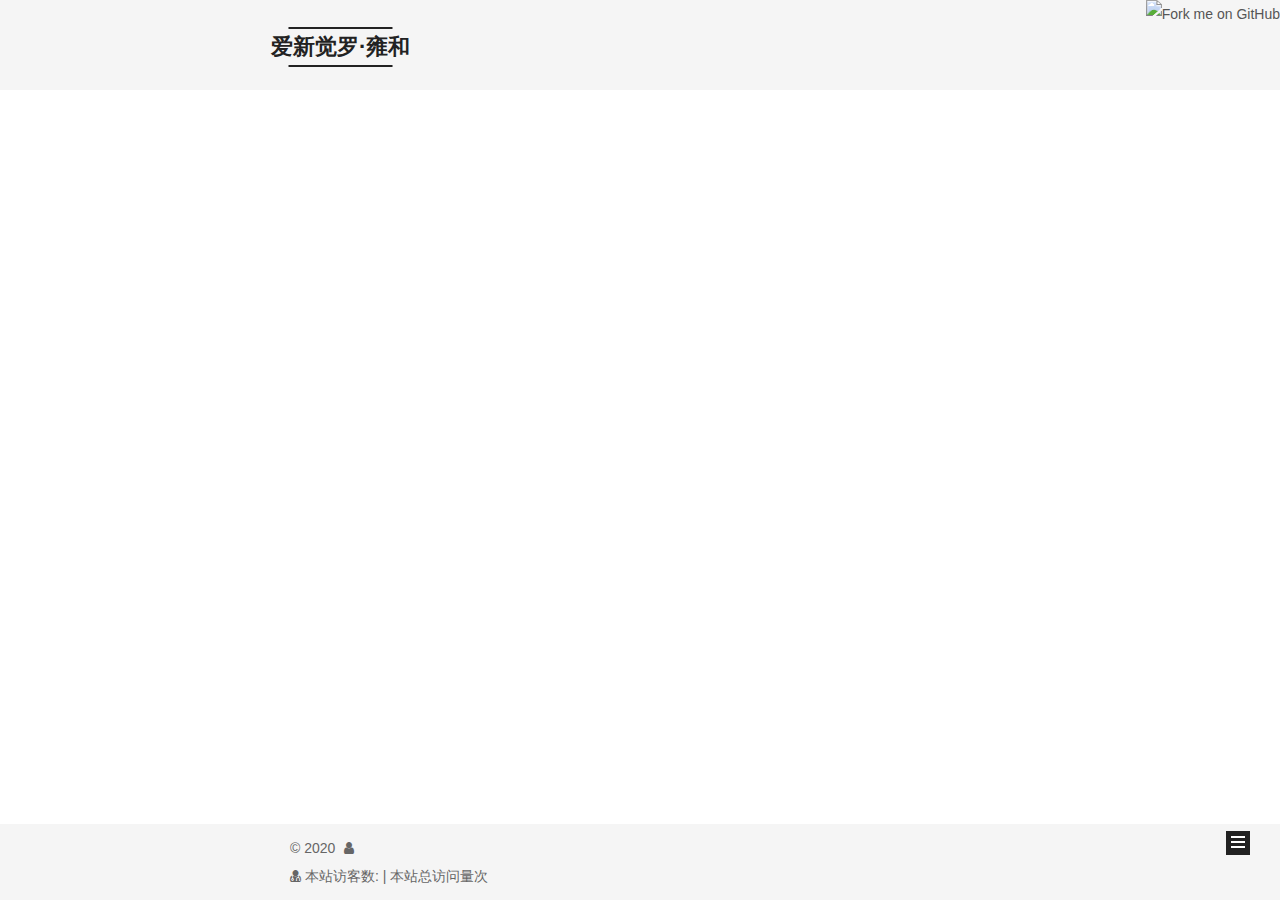
==== archives/index.html @ 2c48d289 "Site updated: 2020-09-15 01:09:31" ====
<!DOCTYPE html>



  


<html class="theme-next mist use-motion" lang="zh-Hans">
<head>
  <meta charset="UTF-8"/>
<meta http-equiv="X-UA-Compatible" content="IE=edge" />
<meta name="viewport" content="width=device-width, initial-scale=1, maximum-scale=1"/>
<meta name="theme-color" content="#222">

<script src="//cdn.bootcss.com/pace/1.0.2/pace.min.js"></script>
<link href="//cdn.bootcss.com/pace/1.0.2/themes/pink/pace-theme-flash.css" rel="stylesheet">
<style>
    .pace .pace-progress {
        background: #1E92FB; /*进度条颜色*/
        height: 3px;
    }
    .pace .pace-progress-inner {
         box-shadow: 0 0 10px #1E92FB, 0 0 5px     #1E92FB; /*阴影颜色*/
    }
    .pace .pace-activity {
        border-top-color: #1E92FB;    /*上边框颜色*/
        border-left-color: #1E92FB;    /*左边框颜色*/
    }
</style>
<script>
    (function(){
        if(''){
            if (prompt('请输入文章密码') !== ''){
                alert('密码错误！');
                history.back();
            }
        }
    })();
</script>


  
  
    
    
  <script src="/lib/pace/pace.min.js?v=1.0.2"></script>
  <link href="/lib/pace/pace-theme-minimal.min.css?v=1.0.2" rel="stylesheet">







<meta http-equiv="Cache-Control" content="no-transform" />
<meta http-equiv="Cache-Control" content="no-siteapp" />















  <script>
  (function(i,s,o,g,r,a,m){i["DaoVoiceObject"]=r;i[r]=i[r]||function(){(i[r].q=i[r].q||[]).push(arguments)},i[r].l=1*new Date();a=s.createElement(o),m=s.getElementsByTagName(o)[0];a.async=1;a.src=g;a.charset="utf-8";m.parentNode.insertBefore(a,m)})(window,document,"script",('https:' == document.location.protocol ? 'https:' : 'http:') + "//widget.daovoice.io/widget/0f81ff2f.js","daovoice")
  daovoice('init', {
      app_id: ""
    });
  daovoice('update');
  </script>



  
  
  <link href="/lib/fancybox/source/jquery.fancybox.css?v=2.1.5" rel="stylesheet" type="text/css" />







<link href="/lib/font-awesome/css/font-awesome.min.css?v=4.6.2" rel="stylesheet" type="text/css" />

<link href="/css/main.css?v=5.1.4" rel="stylesheet" type="text/css" />


  <link rel="apple-touch-icon" sizes="180x180" href="/images/apple-touch-icon-next.png?v=5.1.4">


  <link rel="icon" type="image/png" sizes="32x32" href="/images/favicon-32x32-next.png?v=5.1.4">


  <link rel="icon" type="image/png" sizes="16x16" href="/images/favicon-16x16-next.png?v=5.1.4">


  <link rel="mask-icon" href="/images/logo.svg?v=5.1.4" color="#222">





  <meta name="keywords" content="Hexo, NexT" />





  <link rel="alternate" href="/atom.xml" title="爱新觉罗·雍和" type="application/atom+xml" />






<meta name="description" content="I can be scared, but I cannot be scared off.">
<meta property="og:type" content="website">
<meta property="og:title" content="爱新觉罗·雍和">
<meta property="og:url" content="https://yhpanic.github.io/archives/index.html">
<meta property="og:site_name" content="爱新觉罗·雍和">
<meta property="og:description" content="I can be scared, but I cannot be scared off.">
<meta property="og:locale" content="zh-Hans">
<meta name="twitter:card" content="summary">
<meta name="twitter:title" content="爱新觉罗·雍和">
<meta name="twitter:description" content="I can be scared, but I cannot be scared off.">



<script type="text/javascript" id="hexo.configurations">
  var NexT = window.NexT || {};
  var CONFIG = {
    root: '/',
    scheme: 'Mist',
    version: '5.1.4',
    sidebar: {"position":"left","display":"post","offset":12,"b2t":false,"scrollpercent":false,"onmobile":false},
    fancybox: true,
    tabs: true,
    motion: {"enable":true,"async":false,"transition":{"post_block":"fadeIn","post_header":"slideDownIn","post_body":"slideDownIn","coll_header":"slideLeftIn","sidebar":"slideUpIn"}},
    duoshuo: {
      userId: '0',
      author: '博主'
    },
    algolia: {
      applicationID: '',
      apiKey: '',
      indexName: '',
      hits: {"per_page":10},
      labels: {"input_placeholder":"Search for Posts","hits_empty":"We didn't find any results for the search: ${query}","hits_stats":"${hits} results found in ${time} ms"}
    }
  };
</script>



  <link rel="canonical" href="https://yhpanic.github.io/archives/"/>





  <title>归档 | 爱新觉罗·雍和</title>
  








</head>

<body itemscope itemtype="http://schema.org/WebPage" lang="zh-Hans">

  
  
    
  

  <div class="container sidebar-position-left page-archive">
    <div class="headband"></div>

	<a href="https://github.com/jamesunvin"><img style="position: absolute; top: 0; right: 0; border: 0;" src="https://s3.amazonaws.com/github/ribbons/forkme_right_darkblue_121621.png" alt="Fork me on GitHub"></a>

    <header id="header" class="header" itemscope itemtype="http://schema.org/WPHeader">
      <div class="header-inner"><div class="site-brand-wrapper">
  <div class="site-meta ">
    

    <div class="custom-logo-site-title">
      <a href="/"  class="brand" rel="start">
        <span class="logo-line-before"><i></i></span>
        <span class="site-title">爱新觉罗·雍和</span>
        <span class="logo-line-after"><i></i></span>
      </a>
    </div>
      
        <p class="site-subtitle"></p>
      
  </div>

  <div class="site-nav-toggle">
    <button>
      <span class="btn-bar"></span>
      <span class="btn-bar"></span>
      <span class="btn-bar"></span>
    </button>
  </div>
</div>

<nav class="site-nav">
  

  
    <ul id="menu" class="menu">
      
        
        <li class="menu-item menu-item-home">
          <a href="/" rel="section">
            
              <i class="menu-item-icon fa fa-fw fa-home"></i> <br />
            
            首页
          </a>
        </li>
      
        
        <li class="menu-item menu-item-about">
          <a href="/about-me" rel="section">
            
              <i class="menu-item-icon fa fa-fw fa-user"></i> <br />
            
            关于
          </a>
        </li>
      
        
        <li class="menu-item menu-item-archives">
          <a href="/archives/" rel="section">
            
              <i class="menu-item-icon fa fa-fw fa-archive"></i> <br />
            
            归档
          </a>
        </li>
      

      
    </ul>
  

  
</nav>



 </div>
    </header>

    <main id="main" class="main">
      <div class="main-inner">
        <div class="content-wrap">
          <div id="content" class="content">
            

  
  
  
  <div class="post-block archive">
    <div id="posts" class="posts-collapse">
      <span class="archive-move-on"></span>

      <span class="archive-page-counter">
        
        
        
          
        
        嗯..! 目前共计 2 篇日志。 继续努力。
      </span>

      

        
        
        

        
          
          <div class="collection-title">
            <h1 class="archive-year" id="archive-year-2018">2018</h1>
          </div>
        
        

        

  <article class="post post-type-normal" itemscope itemtype="http://schema.org/Article">
    <header class="post-header">

      <h2 class="post-title">
        
            <a class="post-title-link" href="/2018/12/14/golang中下划线的意义/" itemprop="url">
              
                <span itemprop="name">golang中下划线的意义</span>
              
            </a>
        
      </h2>

      <div class="post-meta">
        <time class="post-time" itemprop="dateCreated"
              datetime="2018-12-14T15:37:31+08:00"
              content="2018-12-14" >
          12-14
        </time>
      </div>

    </header>
  </article>



      

        
        
        

        
        

        

  <article class="post post-type-normal" itemscope itemtype="http://schema.org/Article">
    <header class="post-header">

      <h2 class="post-title">
        
            <a class="post-title-link" href="/2018/09/01/MicroService-1/" itemprop="url">
              
                <span itemprop="name">微服务简单实现</span>
              
            </a>
        
      </h2>

      <div class="post-meta">
        <time class="post-time" itemprop="dateCreated"
              datetime="2018-09-01T18:30:18+08:00"
              content="2018-09-01" >
          09-01
        </time>
      </div>

    </header>
  </article>



      

    </div>
  </div>
  
  
  

  



          </div>
          


          

        </div>
        
          
  
  <div class="sidebar-toggle">
    <div class="sidebar-toggle-line-wrap">
      <span class="sidebar-toggle-line sidebar-toggle-line-first"></span>
      <span class="sidebar-toggle-line sidebar-toggle-line-middle"></span>
      <span class="sidebar-toggle-line sidebar-toggle-line-last"></span>
    </div>
  </div>

  <aside id="sidebar" class="sidebar">
    
    <div class="sidebar-inner">

      
      <!-- Insert clustrmaps.com start -->
      <a href="https://clustrmaps.com/site/1bd3h"  title="Visit tracker"><img src="//www.clustrmaps.com/map_v2.png?d=PiFK_wyTZjD8HFpUwoVijSs30knUGUvvFXAQ2R6xVOU&cl=ffffff" /></a>

      

      <section class="site-overview-wrap sidebar-panel sidebar-panel-active">
        <div class="site-overview">
          <div class="site-author motion-element" itemprop="author" itemscope itemtype="http://schema.org/Person">
            
              <img class="site-author-image" itemprop="image"
                src="/img/avatar.jpg"
                alt="" />
            
              <p class="site-author-name" itemprop="name"></p>
              <p class="site-description motion-element" itemprop="description">I can be scared, but I cannot be scared off.</p>
          </div>

          <nav class="site-state motion-element">

            
              <div class="site-state-item site-state-posts">
              
                <a href="/archives/">
              
                  <span class="site-state-item-count">2</span>
                  <span class="site-state-item-name">日志</span>
                </a>
              </div>
            

            

            
              
              
              <div class="site-state-item site-state-tags">
                
                  <span class="site-state-item-count">2</span>
                  <span class="site-state-item-name">标签</span>
                
              </div>
            

          </nav>

          
            <div class="feed-link motion-element">
              <a href="/atom.xml" rel="alternate">
                <i class="fa fa-rss"></i>
                RSS
              </a>
            </div>
          

<iframe frameborder="no" border="0" marginwidth="0" marginheight="0" width=330 height=86 src="//music.163.com/outchain/player?type=2&id=31721697&auto=1&height=66"></iframe>
          
            <div class="links-of-author motion-element">
                
                  <span class="links-of-author-item">
                    <a href="https://github.com/yhpanic" target="_blank" title="GitHub">
                      
                        <i class="fa fa-fw fa-github"></i>GitHub</a>
                  </span>
                
                  <span class="links-of-author-item">
                    <a href="mailto:yhpanic@gmail.com" target="_blank" title="E-Mail">
                      
                        <i class="fa fa-fw fa-envelope"></i>E-Mail</a>
                  </span>
                
            </div>
          

          
          

          
          

          

        </div>
      </section>

      

      

    </div>
  </aside>


        
      </div>
    </main>

    <footer id="footer" class="footer">
      <div class="footer-inner">
        <script async src="https://busuanzi.ibruce.info/busuanzi/2.3/busuanzi.pure.mini.js"></script>
<div class="copyright">&copy; <span itemprop="copyrightYear">2020</span>
  <span class="with-love">
    <i class="fa fa-user"></i>
  </span>
  <span class="author" itemprop="copyrightHolder"></span>

  
</div>

<div class="powered-by">
<i class="fa fa-user-md"></i><span id="busuanzi_container_site_uv">
  本站访客数:<span id="busuanzi_value_site_uv"></span>
</span>|
<span id="busuanzi_container_site_pv">
  本站总访问量<span id="busuanzi_value_site_pv"></span>次
</span>
</div>
<!--

  <div class="powered-by">由 <a class="theme-link" target="_blank" href="https://hexo.io">Hexo</a> 强力驱动</div>



  <span class="post-meta-divider">|</span>



  <div class="theme-info">主题 &mdash; <a class="theme-link" target="_blank" href="https://github.com/iissnan/hexo-theme-next">NexT.Mist</a> v5.1.4</div>



-->

        







        
      </div>
    </footer>

    
      <div class="back-to-top">
        <i class="fa fa-arrow-up"></i>
        
      </div>
    

    

  </div>

  

<script type="text/javascript">
  if (Object.prototype.toString.call(window.Promise) !== '[object Function]') {
    window.Promise = null;
  }
</script>









  












  
  
    <script type="text/javascript" src="/lib/jquery/index.js?v=2.1.3"></script>
  

  
  
    <script type="text/javascript" src="/lib/fastclick/lib/fastclick.min.js?v=1.0.6"></script>
  

  
  
    <script type="text/javascript" src="/lib/jquery_lazyload/jquery.lazyload.js?v=1.9.7"></script>
  

  
  
    <script type="text/javascript" src="/lib/velocity/velocity.min.js?v=1.2.1"></script>
  

  
  
    <script type="text/javascript" src="/lib/velocity/velocity.ui.min.js?v=1.2.1"></script>
  

  
  
    <script type="text/javascript" src="/lib/fancybox/source/jquery.fancybox.pack.js?v=2.1.5"></script>
  


  


  <script type="text/javascript" src="/js/src/utils.js?v=5.1.4"></script>

  <script type="text/javascript" src="/js/src/motion.js?v=5.1.4"></script>



  
  

  

  


  <script type="text/javascript" src="/js/src/bootstrap.js?v=5.1.4"></script>



  


  

    
      <script id="dsq-count-scr" src="https://Sunvin.disqus.com/count.js" async></script>
    

    

  




	





  














  





  

  

  

  
  

  

  

  

  <script type="text/javascript" src="/js/src/love.js"></script>
<script src="/live2dw/lib/L2Dwidget.min.js?094cbace49a39548bed64abff5988b05"></script><script>L2Dwidget.init({"model":{"scale":1,"hHeadPos":0.5,"vHeadPos":0.618},"display":{"superSample":2,"width":150,"height":300,"position":"right","hOffset":0,"vOffset":-20},"mobile":{"show":true,"scale":0.5},"react":{"opacityDefault":0.7,"opacityOnHover":0.2},"log":false,"pluginJsPath":"lib/","pluginModelPath":"assets/","pluginRootPath":"live2dw/","tagMode":false});</script></body>
</html>
---- css/main.css ----
/* normalize.css v3.0.2 | MIT License | git.io/normalize */
html {
  font-family: sans-serif; /* 1 */
  -ms-text-size-adjust: 100%; /* 2 */
  -webkit-text-size-adjust: 100%; /* 2 */
}
body {
  margin: 0;
}
article,
aside,
details,
figcaption,
figure,
footer,
header,
hgroup,
main,
menu,
nav,
section,
summary {
  display: block;
}
audio,
canvas,
progress,
video {
  display: inline-block; /* 1 */
  vertical-align: baseline; /* 2 */
}
audio:not([controls]) {
  display: none;
  height: 0;
}
[hidden],
template {
  display: none;
}
a {
  background-color: transparent;
}
a:active,
a:hover {
  outline: 0;
}
abbr[title] {
  border-bottom: 1px dotted;
}
b,
strong {
  font-weight: bold;
}
dfn {
  font-style: italic;
}
h1 {
  font-size: 2em;
  margin: 0.67em 0;
}
mark {
  background: #ff0;
  color: #000;
}
small {
  font-size: 80%;
}
sub,
sup {
  font-size: 75%;
  line-height: 0;
  position: relative;
  vertical-align: baseline;
}
sup {
  top: -0.5em;
}
sub {
  bottom: -0.25em;
}
img {
  border: 0;
}
svg:not(:root) {
  overflow: hidden;
}
figure {
  margin: 1em 40px;
}
hr {
  -moz-box-sizing: content-box;
  box-sizing: content-box;
  height: 0;
}
pre {
  overflow: auto;
}
code,
kbd,
pre,
samp {
  font-family: monospace, monospace;
  font-size: 1em;
}
button,
input,
optgroup,
select,
textarea {
  color: inherit; /* 1 */
  font: inherit; /* 2 */
  margin: 0; /* 3 */
}
button {
  overflow: visible;
}
button,
select {
  text-transform: none;
}
button,
html input[type="button"],
input[type="reset"],
input[type="submit"] {
  -webkit-appearance: button; /* 2 */
  cursor: pointer; /* 3 */
}
button[disabled],
html input[disabled] {
  cursor: default;
}
button::-moz-focus-inner,
input::-moz-focus-inner {
  border: 0;
  padding: 0;
}
input {
  line-height: normal;
}
input[type="checkbox"],
input[type="radio"] {
  box-sizing: border-box; /* 1 */
  padding: 0; /* 2 */
}
input[type="number"]::-webkit-inner-spin-button,
input[type="number"]::-webkit-outer-spin-button {
  height: auto;
}
input[type="search"] {
  -webkit-appearance: textfield; /* 1 */
  -moz-box-sizing: content-box;
  -webkit-box-sizing: content-box; /* 2 */
  box-sizing: content-box;
}
input[type="search"]::-webkit-search-cancel-button,
input[type="search"]::-webkit-search-decoration {
  -webkit-appearance: none;
}
fieldset {
  border: 1px solid #c0c0c0;
  margin: 0 2px;
  padding: 0.35em 0.625em 0.75em;
}
legend {
  border: 0; /* 1 */
  padding: 0; /* 2 */
}
textarea {
  overflow: auto;
}
optgroup {
  font-weight: bold;
}
table {
  border-collapse: collapse;
  border-spacing: 0;
}
td,
th {
  padding: 0;
}
::selection {
  background: #262a30;
  color: #fff;
}
body {
  position: relative;
  font-family: 'Lato', "PingFang SC", "Microsoft YaHei", sans-serif;
  font-size: 14px;
  line-height: 2;
  color: #555;
  background: #fff;
}
@media (max-width: 767px) {
  body {
    padding-right: 0 !important;
  }
}
@media (min-width: 768px) and (max-width: 991px) {
  body {
    padding-right: 0 !important;
  }
}
@media (min-width: 1600px) {
  body {
    font-size: 16px;
  }
}
h1,
h2,
h3,
h4,
h5,
h6 {
  margin: 0;
  padding: 0;
  font-weight: bold;
  line-height: 1.5;
  font-family: 'Lato', "PingFang SC", "Microsoft YaHei", sans-serif;
}
h2,
h3,
h4,
h5,
h6 {
  margin: 20px 0 15px;
}
h1 {
  font-size: 24px;
}
@media (max-width: 767px) {
  h1 {
    font-size: 20px;
  }
}
h2 {
  font-size: 22px;
}
@media (max-width: 767px) {
  h2 {
    font-size: 18px;
  }
}
h3 {
  font-size: 20px;
}
@media (max-width: 767px) {
  h3 {
    font-size: 16px;
  }
}
h4 {
  font-size: 18px;
}
@media (max-width: 767px) {
  h4 {
    font-size: 14px;
  }
}
h5 {
  font-size: 16px;
}
@media (max-width: 767px) {
  h5 {
    font-size: 12px;
  }
}
h6 {
  font-size: 14px;
}
@media (max-width: 767px) {
  h6 {
    font-size: 10px;
  }
}
p {
  margin: 0 0 20px 0;
}
a {
  color: #555;
  text-decoration: none;
  outline: none;
  border-bottom: 1px solid #999;
  word-wrap: break-word;
}
a:hover {
  color: #222;
  border-bottom-color: #222;
}
blockquote {
  margin: 0;
  padding: 0;
}
img {
  display: block;
  margin: auto;
  max-width: 100%;
  height: auto;
}
hr {
  margin: 40px 0;
  height: 3px;
  border: none;
  background-color: #ddd;
  background-image: repeating-linear-gradient(-45deg, #fff, #fff 4px, transparent 4px, transparent 8px);
}
blockquote {
  padding: 0 15px;
  color: #666;
  border-left: 4px solid #ddd;
}
blockquote cite::before {
  content: "-";
  padding: 0 5px;
}
dt {
  font-weight: 700;
}
dd {
  margin: 0;
  padding: 0;
}
kbd {
  border: 1px solid #ccc;
  border-radius: 0.2em;
  box-shadow: 0.1em 0.1em 0.2em rgba(0,0,0,0.1);
  background-color: #f9f9f9;
  font-family: inherit;
  background-image: -webkit-linear-gradient(top, #eee, #fff, #eee);
  padding: 0.1em 0.3em;
  white-space: nowrap;
}
.text-left {
  text-align: left;
}
.text-center {
  text-align: center;
}
.text-right {
  text-align: right;
}
.text-justify {
  text-align: justify;
}
.text-nowrap {
  white-space: nowrap;
}
.text-lowercase {
  text-transform: lowercase;
}
.text-uppercase {
  text-transform: uppercase;
}
.text-capitalize {
  text-transform: capitalize;
}
.center-block {
  display: block;
  margin-left: auto;
  margin-right: auto;
}
.clearfix:before,
.clearfix:after {
  content: " ";
  display: table;
}
.clearfix:after {
  clear: both;
}
.pullquote {
  width: 45%;
}
.pullquote.left {
  float: left;
  margin-left: 5px;
  margin-right: 10px;
}
.pullquote.right {
  float: right;
  margin-left: 10px;
  margin-right: 5px;
}
.affix.affix.affix {
  position: fixed;
}
.translation {
  margin-top: -20px;
  font-size: 14px;
  color: #999;
}
.scrollbar-measure {
  width: 100px;
  height: 100px;
  overflow: scroll;
  position: absolute;
  top: -9999px;
}
.use-motion .motion-element {
  opacity: 0;
}
table {
  margin: 20px 0;
  width: 100%;
  border-collapse: collapse;
  border-spacing: 0;
  border: 1px solid #ddd;
  font-size: 14px;
  table-layout: fixed;
  word-wrap: break-all;
}
table>tbody>tr:nth-of-type(odd) {
  background-color: #f9f9f9;
}
table>tbody>tr:hover {
  background-color: #f5f5f5;
}
caption,
th,
td {
  padding: 8px;
  text-align: left;
  vertical-align: middle;
  font-weight: normal;
}
th,
td {
  border-bottom: 3px solid #ddd;
  border-right: 1px solid #eee;
}
th {
  padding-bottom: 10px;
  font-weight: 700;
}
td {
  border-bottom-width: 1px;
}
html,
body {
  height: 100%;
}
.container {
  position: relative;
  min-height: 100%;
}
.header-inner {
  margin: 0 auto;
  padding: 100px 0 70px;
  width: 700px;
}
@media (min-width: 1600px) {
  .container .header-inner {
    width: 900px;
  }
}
.main {
  padding-bottom: 150px;
}
.main-inner {
  margin: 0 auto;
  width: 700px;
}
@media (min-width: 1600px) {
  .container .main-inner {
    width: 900px;
  }
}
.footer {
  position: absolute;
  left: 0;
  bottom: 0;
  width: 100%;
  min-height: 50px;
}
.footer-inner {
  box-sizing: border-box;
  margin: 20px auto;
  width: 700px;
}
@media (min-width: 1600px) {
  .container .footer-inner {
    width: 900px;
  }
}
pre,
.highlight {
  overflow: auto;
  margin: 20px 0;
  padding: 0;
  font-size: 13px;
  color: #c5c8c6;
  background: #1d1f21;
  line-height: 1.6;
}
pre,
code {
  font-family: consolas, Menlo, "PingFang SC", "Microsoft YaHei", monospace;
}
code {
  padding: 2px 4px;
  word-wrap: break-word;
  color: #555;
  background: #eee;
  border-radius: 3px;
  font-size: 13px;
}
pre {
  padding: 10px;
}
pre code {
  padding: 0;
  color: #c5c8c6;
  background: none;
  text-shadow: none;
}
.highlight {
  border-radius: 1px;
}
.highlight pre {
  border: none;
  margin: 0;
  padding: 10px 0;
}
.highlight table {
  margin: 0;
  width: auto;
  border: none;
}
.highlight td {
  border: none;
  padding: 0;
}
.highlight figcaption {
  font-size: 1em;
  color: #c5c8c6;
  line-height: 1em;
  margin-bottom: 1em;
}
.highlight figcaption:before,
.highlight figcaption:after {
  content: " ";
  display: table;
}
.highlight figcaption:after {
  clear: both;
}
.highlight figcaption a {
  float: right;
  color: #c5c8c6;
}
.highlight figcaption a:hover {
  border-bottom-color: #c5c8c6;
}
.highlight .gutter pre {
  padding-left: 10px;
  padding-right: 10px;
  color: #888f96;
  text-align: right;
  background-color: #000;
}
.highlight .code pre {
  width: 100%;
  padding-left: 10px;
  padding-right: 10px;
  background-color: #1d1f21;
}
.highlight .line {
  height: 20px;
}
.gutter {
  -webkit-user-select: none;
  -moz-user-select: none;
  -ms-user-select: none;
  user-select: none;
}
.gist table {
  width: auto;
}
.gist table td {
  border: none;
}
pre .deletion {
  background: #008000;
}
pre .addition {
  background: #800000;
}
pre .meta {
  color: #b294bb;
}
pre .comment {
  color: #969896;
}
pre .variable,
pre .attribute,
pre .tag,
pre .regexp,
pre .ruby .constant,
pre .xml .tag .title,
pre .xml .pi,
pre .xml .doctype,
pre .html .doctype,
pre .css .id,
pre .css .class,
pre .css .pseudo {
  color: #c66;
}
pre .number,
pre .preprocessor,
pre .built_in,
pre .literal,
pre .params,
pre .constant,
pre .command {
  color: #de935f;
}
pre .ruby .class .title,
pre .css .rules .attribute,
pre .string,
pre .value,
pre .inheritance,
pre .header,
pre .ruby .symbol,
pre .xml .cdata,
pre .special,
pre .number,
pre .formula {
  color: #b5bd68;
}
pre .title,
pre .css .hexcolor {
  color: #8abeb7;
}
pre .function,
pre .python .decorator,
pre .python .title,
pre .ruby .function .title,
pre .ruby .title .keyword,
pre .perl .sub,
pre .javascript .title,
pre .coffeescript .title {
  color: #81a2be;
}
pre .keyword,
pre .javascript .function {
  color: #b294bb;
}
.full-image.full-image.full-image.full-image {
  border: none;
  max-width: 100%;
  width: auto;
  margin: 20px auto 25px;
}
@media (min-width: 992px) {
  .full-image.full-image.full-image.full-image {
    max-width: none;
    width: 110%;
    margin: 25px -5%;
  }
}
.blockquote-center,
.page-home .post-type-quote blockquote,
.page-post-detail .post-type-quote blockquote {
  position: relative;
  margin: 40px 0;
  padding: 0;
  border-left: none;
  text-align: center;
}
.blockquote-center::before,
.page-home .post-type-quote blockquote::before,
.page-post-detail .post-type-quote blockquote::before,
.blockquote-center::after,
.page-home .post-type-quote blockquote::after,
.page-post-detail .post-type-quote blockquote::after {
  position: absolute;
  content: ' ';
  display: block;
  width: 100%;
  height: 24px;
  opacity: 0.2;
  background-repeat: no-repeat;
  background-position: 0 -6px;
  background-size: 22px 22px;
}
.blockquote-center::before,
.page-home .post-type-quote blockquote::before,
.page-post-detail .post-type-quote blockquote::before {
  top: -20px;
  background-image: url("../images/quote-l.svg");
  border-top: 1px solid #ccc;
}
.blockquote-center::after,
.page-home .post-type-quote blockquote::after,
.page-post-detail .post-type-quote blockquote::after {
  bottom: -20px;
  background-image: url("../images/quote-r.svg");
  border-bottom: 1px solid #ccc;
  background-position: 100% 8px;
}
.blockquote-center p,
.page-home .post-type-quote blockquote p,
.page-post-detail .post-type-quote blockquote p,
.blockquote-center div,
.page-home .post-type-quote blockquote div,
.page-post-detail .post-type-quote blockquote div {
  text-align: center;
}
.post .post-body .group-picture img {
  box-sizing: border-box;
  padding: 0 3px;
  border: none;
}
.post .group-picture-row {
  overflow: hidden;
  margin-top: 6px;
}
.post .group-picture-row:first-child {
  margin-top: 0;
}
.post .group-picture-column {
  float: left;
}
.page-post-detail .post-body .group-picture-column {
  float: none;
  margin-top: 10px;
  width: auto !important;
}
.page-post-detail .post-body .group-picture-column img {
  margin: 0 auto;
}
.page-archive .group-picture-container {
  overflow: hidden;
}
.page-archive .group-picture-row {
  float: left;
}
.page-archive .group-picture-row:first-child {
  margin-top: 6px;
}
.page-archive .group-picture-column {
  max-width: 150px;
  max-height: 150px;
}
.post-body .note {
  position: relative;
  padding: 15px;
  margin-bottom: 20px;
  border: 1px solid #eee;
  border-left-width: 5px;
  border-radius: 3px;
}
.post-body .note h2,
.post-body .note h3,
.post-body .note h4,
.post-body .note h5,
.post-body .note h6 {
  margin-top: 0;
  margin-bottom: 0;
  border-bottom: initial;
  padding-top: 0 !important;
}
.post-body .note p:first-child,
.post-body .note ul:first-child,
.post-body .note ol:first-child,
.post-body .note table:first-child,
.post-body .note pre:first-child,
.post-body .note blockquote:first-child {
  margin-top: 0;
}
.post-body .note p:last-child,
.post-body .note ul:last-child,
.post-body .note ol:last-child,
.post-body .note table:last-child,
.post-body .note pre:last-child,
.post-body .note blockquote:last-child {
  margin-bottom: 0;
}
.post-body .note.default {
  border-left-color: #777;
}
.post-body .note.default h2,
.post-body .note.default h3,
.post-body .note.default h4,
.post-body .note.default h5,
.post-body .note.default h6 {
  color: #777;
}
.post-body .note.primary {
  border-left-color: #6f42c1;
}
.post-body .note.primary h2,
.post-body .note.primary h3,
.post-body .note.primary h4,
.post-body .note.primary h5,
.post-body .note.primary h6 {
  color: #6f42c1;
}
.post-body .note.info {
  border-left-color: #428bca;
}
.post-body .note.info h2,
.post-body .note.info h3,
.post-body .note.info h4,
.post-body .note.info h5,
.post-body .note.info h6 {
  color: #428bca;
}
.post-body .note.success {
  border-left-color: #5cb85c;
}
.post-body .note.success h2,
.post-body .note.success h3,
.post-body .note.success h4,
.post-body .note.success h5,
.post-body .note.success h6 {
  color: #5cb85c;
}
.post-body .note.warning {
  border-left-color: #f0ad4e;
}
.post-body .note.warning h2,
.post-body .note.warning h3,
.post-body .note.warning h4,
.post-body .note.warning h5,
.post-body .note.warning h6 {
  color: #f0ad4e;
}
.post-body .note.danger {
  border-left-color: #d9534f;
}
.post-body .note.danger h2,
.post-body .note.danger h3,
.post-body .note.danger h4,
.post-body .note.danger h5,
.post-body .note.danger h6 {
  color: #d9534f;
}
.post-body .label {
  display: inline;
  padding: 0 2px;
  white-space: nowrap;
}
.post-body .label.default {
  background-color: #f0f0f0;
}
.post-body .label.primary {
  background-color: #efe6f7;
}
.post-body .label.info {
  background-color: #e5f2f8;
}
.post-body .label.success {
  background-color: #e7f4e9;
}
.post-body .label.warning {
  background-color: #fcf6e1;
}
.post-body .label.danger {
  background-color: #fae8eb;
}
.post-body .tabs {
  position: relative;
  display: block;
  margin-bottom: 20px;
  padding-top: 10px;
}
.post-body .tabs ul.nav-tabs {
  margin: 0;
  padding: 0;
  display: flex;
  margin-bottom: -1px;
}
@media (max-width: 413px) {
  .post-body .tabs ul.nav-tabs {
    display: block;
    margin-bottom: 5px;
  }
}
.post-body .tabs ul.nav-tabs li.tab {
  list-style-type: none !important;
  margin: 0 0.25em 0 0;
  border-top: 3px solid transparent;
  border-left: 1px solid transparent;
  border-right: 1px solid transparent;
}
@media (max-width: 413px) {
  .post-body .tabs ul.nav-tabs li.tab {
    margin: initial;
    border-top: 1px solid transparent;
    border-left: 3px solid transparent;
    border-right: 1px solid transparent;
    border-bottom: 1px solid transparent;
  }
}
.post-body .tabs ul.nav-tabs li.tab a {
  outline: 0;
  border-bottom: initial;
  display: block;
  line-height: 1.8em;
  padding: 0.25em 0.75em;
  transition-duration: 0.2s;
  transition-timing-function: ease-out;
  transition-delay: 0s;
}
.post-body .tabs ul.nav-tabs li.tab a i {
  width: 1.285714285714286em;
}
.post-body .tabs ul.nav-tabs li.tab.active {
  border-top: 3px solid #fc6423;
  border-left: 1px solid #ddd;
  border-right: 1px solid #ddd;
  background-color: #fff;
}
@media (max-width: 413px) {
  .post-body .tabs ul.nav-tabs li.tab.active {
    border-top: 1px solid #ddd;
    border-left: 3px solid #fc6423;
    border-right: 1px solid #ddd;
    border-bottom: 1px solid #ddd;
  }
}
.post-body .tabs ul.nav-tabs li.tab.active a {
  cursor: default;
  color: #555;
}
.post-body .tabs .tab-content {
  background-color: #fff;
}
.post-body .tabs .tab-content .tab-pane {
  border: 1px solid #ddd;
  padding: 20px 20px 0 20px;
}
.post-body .tabs .tab-content .tab-pane:not(.active) {
  display: none !important;
}
.post-body .tabs .tab-content .tab-pane.active {
  display: block !important;
}
.btn {
  display: inline-block;
  padding: 0 20px;
  font-size: 14px;
  color: #555;
  background: transparent;
  border: 2px solid #222;
  text-decoration: none;
  border-radius: 0;
  transition-property: background-color;
  transition-duration: 0.2s;
  transition-timing-function: ease-in-out;
  transition-delay: 0s;
  line-height: 2;
}
.btn:hover {
  border-color: #222;
  color: #222;
  background: #fff;
}
.btn +.btn {
  margin: 0 0 8px 8px;
}
.btn .fa-fw {
  width: 1.285714285714286em;
  text-align: left;
}
.btn-bar {
  display: block;
  width: 22px;
  height: 2px;
  background: #555;
  border-radius: 1px;
}
.btn-bar+.btn-bar {
  margin-top: 4px;
}
.pagination {
  margin: 120px 0 40px;
  text-align: center;
  border-top: 1px solid #eee;
}
.page-number-basic,
.pagination .prev,
.pagination .next,
.pagination .page-number,
.pagination .space {
  display: inline-block;
  position: relative;
  top: -1px;
  margin: 0 10px;
  padding: 0 11px;
}
@media (max-width: 767px) {
  .page-number-basic,
  .pagination .prev,
  .pagination .next,
  .pagination .page-number,
  .pagination .space {
    margin: 0 5px;
  }
}
.pagination .prev,
.pagination .next,
.pagination .page-number {
  border-bottom: 0;
  border-top: 1px solid #eee;
  transition-property: border-color;
  transition-duration: 0.2s;
  transition-timing-function: ease-in-out;
  transition-delay: 0s;
}
.pagination .prev:hover,
.pagination .next:hover,
.pagination .page-number:hover {
  border-top-color: #222;
}
.pagination .space {
  padding: 0;
  margin: 0;
}
.pagination .prev {
  margin-left: 0;
}
.pagination .next {
  margin-right: 0;
}
.pagination .page-number.current {
  color: #fff;
  background: #ccc;
  border-top-color: #ccc;
}
@media (max-width: 767px) {
  .pagination {
    border-top: none;
  }
  .pagination .prev,
  .pagination .next,
  .pagination .page-number {
    margin-bottom: 10px;
    border-top: 0;
    border-bottom: 1px solid #eee;
    padding: 0 10px;
  }
  .pagination .prev:hover,
  .pagination .next:hover,
  .pagination .page-number:hover {
    border-bottom-color: #222;
  }
}
.comments {
  margin: 60px 20px 0;
}
.tag-cloud {
  text-align: center;
}
.tag-cloud a {
  display: inline-block;
  margin: 10px;
}
.back-to-top {
  box-sizing: border-box;
  position: fixed;
  bottom: -100px;
  right: 30px;
  z-index: 1050;
  padding: 0 6px;
  width: 24px;
  background: #222;
  font-size: 12px;
  opacity: 1;
  color: #fff;
  cursor: pointer;
  text-align: center;
  -webkit-transform: translateZ(0);
  transition-property: bottom;
  transition-duration: 0.2s;
  transition-timing-function: ease-in-out;
  transition-delay: 0s;
}
@media (min-width: 768px) and (max-width: 991px) {
  .back-to-top {
    display: none !important;
  }
}
@media (max-width: 767px) {
  .back-to-top {
    display: none !important;
  }
}
.back-to-top.back-to-top-on {
  bottom: 19px;
}
.header {
  background: transparent;
}
.header-inner {
  position: relative;
}
.headband {
  height: 3px;
  background: #222;
}
.site-meta {
  margin: 0;
  text-align: left;
}
@media (max-width: 767px) {
  .site-meta {
    text-align: center;
  }
}
.brand {
  position: relative;
  display: inline-block;
  padding: 0 40px;
  color: #222;
  background: #222;
  border-bottom: none;
}
.brand:hover {
  color: #222;
}
.logo {
  display: inline-block;
  margin-right: 5px;
  line-height: 36px;
  vertical-align: top;
}
.site-title {
  display: inline-block;
  vertical-align: top;
  line-height: 36px;
  font-size: 20px;
  font-weight: normal;
  font-family: 'Lato', "PingFang SC", "Microsoft YaHei", sans-serif;
}
.site-subtitle {
  margin-top: 10px;
  font-size: 13px;
  color: #999;
}
.use-motion .brand {
  opacity: 0;
}
.use-motion .logo,
.use-motion .site-title,
.use-motion .site-subtitle {
  opacity: 0;
  position: relative;
  top: -10px;
}
.site-nav-toggle {
  display: none;
  position: absolute;
  top: 10px;
  left: 10px;
}
@media (max-width: 767px) {
  .site-nav-toggle {
    display: block;
  }
}
.site-nav-toggle button {
  margin-top: 2px;
  padding: 9px 10px;
  background: transparent;
  border: none;
}
@media (max-width: 767px) {
  .site-nav {
    display: none;
    margin: 0 -10px;
    padding: 0 10px;
    clear: both;
    border-top: 1px solid #ddd;
  }
}
@media (min-width: 768px) and (max-width: 991px) {
  .site-nav {
    display: block !important;
  }
}
@media (min-width: 992px) {
  .site-nav {
    display: block !important;
  }
}
.menu {
  margin-top: 20px;
  padding-left: 0;
  text-align: center;
}
.menu .menu-item {
  display: inline-block;
  margin: 0 10px;
  list-style: none;
}
@media screen and (max-width: 767px) {
  .menu .menu-item {
    margin-top: 10px;
  }
}
.menu .menu-item a {
  display: block;
  font-size: 13px;
  line-height: inherit;
  border-bottom: 1px solid transparent;
  transition-property: border-color;
  transition-duration: 0.2s;
  transition-timing-function: ease-in-out;
  transition-delay: 0s;
}
.menu .menu-item a:hover {
  border-bottom-color: #222;
}
.menu .menu-item .fa {
  margin-right: 5px;
}
.use-motion .menu-item {
  opacity: 0;
}
.post-body {
  font-family: 'Lato', "PingFang SC", "Microsoft YaHei", sans-serif;
}
@media (max-width: 767px) {
  .post-body {
    word-break: break-word;
  }
}
.post-body .fancybox img {
  display: block !important;
  margin: 0 auto;
  cursor: pointer;
  cursor: zoom-in;
  cursor: -webkit-zoom-in;
}
.post-body .image-caption,
.post-body .figure .caption {
  margin: -20px auto 15px;
  text-align: center;
  font-size: 14px;
  color: #999;
  font-weight: bold;
  line-height: 1;
}
.post-sticky-flag {
  display: inline-block;
  font-size: 16px;
  -ms-transform: rotate(30deg);
  -webkit-transform: rotate(30deg);
  -moz-transform: rotate(30deg);
  -ms-transform: rotate(30deg);
  -o-transform: rotate(30deg);
  transform: rotate(30deg);
}
.use-motion .post-block,
.use-motion .pagination,
.use-motion .comments {
  opacity: 0;
}
.use-motion .post-header {
  opacity: 0;
}
.use-motion .post-body {
  opacity: 0;
}
.use-motion .collection-title {
  opacity: 0;
}
.posts-expand {
  padding-top: 40px;
}
@media (max-width: 767px) {
  .posts-expand {
    margin: 0 20px;
  }
  .post-body pre .gutter pre {
    padding-right: 10px;
  }
  .post-body .highlight {
    margin-left: 0px;
    margin-right: 0px;
    padding: 0;
  }
  .post-body .highlight .gutter pre {
    padding-right: 10px;
  }
}
@media (min-width: 992px) {
  .posts-expand .post-body {
    text-align: justify;
  }
}
.posts-expand .post-body h2,
.posts-expand .post-body h3,
.posts-expand .post-body h4,
.posts-expand .post-body h5,
.posts-expand .post-body h6 {
  padding-top: 10px;
}
.posts-expand .post-body h2 .header-anchor,
.posts-expand .post-body h3 .header-anchor,
.posts-expand .post-body h4 .header-anchor,
.posts-expand .post-body h5 .header-anchor,
.posts-expand .post-body h6 .header-anchor {
  float: right;
  margin-left: 10px;
  color: #ccc;
  border-bottom-style: none;
  visibility: hidden;
}
.posts-expand .post-body h2 .header-anchor:hover,
.posts-expand .post-body h3 .header-anchor:hover,
.posts-expand .post-body h4 .header-anchor:hover,
.posts-expand .post-body h5 .header-anchor:hover,
.posts-expand .post-body h6 .header-anchor:hover {
  color: inherit;
}
.posts-expand .post-body h2:hover .header-anchor,
.posts-expand .post-body h3:hover .header-anchor,
.posts-expand .post-body h4:hover .header-anchor,
.posts-expand .post-body h5:hover .header-anchor,
.posts-expand .post-body h6:hover .header-anchor {
  visibility: visible;
}
.posts-expand .post-body ul li {
  list-style: circle;
}
.posts-expand .post-body img {
  box-sizing: border-box;
  margin: auto;
  padding: 3px;
  border: 1px solid #ddd;
}
.posts-expand .post-body .fancybox img {
  margin: 0 auto 25px;
}
@media (max-width: 767px) {
  .posts-collapse {
    margin: 0 20px;
  }
  .posts-collapse .post-title,
  .posts-collapse .post-meta {
    display: block;
    width: auto;
    text-align: left;
  }
}
.posts-collapse {
  position: relative;
  z-index: 1010;
  margin-left: 0;
}
.posts-collapse::after {
  content: " ";
  position: absolute;
  top: 20px;
  left: 0;
  margin-left: -2px;
  width: 4px;
  height: 100%;
  background: #f5f5f5;
  z-index: -1;
}
@media (max-width: 767px) {
  .posts-collapse {
    margin: 0 20px;
  }
}
.posts-collapse .collection-title {
  position: relative;
  margin: 60px 0;
}
.posts-collapse .collection-title h1,
.posts-collapse .collection-title h2 {
  margin-left: 20px;
}
.posts-collapse .collection-title small {
  color: #bbb;
  margin-left: 5px;
}
.posts-collapse .collection-title::before {
  content: " ";
  position: absolute;
  left: 0;
  top: 50%;
  margin-left: -4px;
  margin-top: -4px;
  width: 8px;
  height: 8px;
  background: #bbb;
  border-radius: 50%;
}
.posts-collapse .post {
  margin: 30px 0;
}
.posts-collapse .post-header {
  position: relative;
  transition-duration: 0.2s;
  transition-timing-function: ease-in-out;
  transition-delay: 0s;
  transition-property: border;
  border-bottom: 1px dashed #ccc;
}
.posts-collapse .post-header::before {
  content: " ";
  position: absolute;
  left: 0;
  top: 12px;
  width: 6px;
  height: 6px;
  margin-left: -4px;
  background: #bbb;
  border-radius: 50%;
  border: 1px solid #fff;
  transition-duration: 0.2s;
  transition-timing-function: ease-in-out;
  transition-delay: 0s;
  transition-property: background;
}
.posts-collapse .post-header:hover {
  border-bottom-color: #666;
}
.posts-collapse .post-header:hover::before {
  background: #222;
}
.posts-collapse .post-meta {
  position: absolute;
  font-size: 12px;
  left: 20px;
  top: 5px;
}
.posts-collapse .post-comments-count {
  display: none;
}
.posts-collapse .post-title {
  margin-left: 60px;
  font-size: 16px;
  font-weight: normal;
  line-height: inherit;
}
.posts-collapse .post-title::after {
  margin-left: 3px;
  opacity: 0.6;
}
.posts-collapse .post-title a {
  color: #666;
  border-bottom: none;
}
.page-home .post-type-quote .post-header,
.page-post-detail .post-type-quote .post-header,
.page-home .post-type-quote .post-tags,
.page-post-detail .post-type-quote .post-tags {
  display: none;
}
.posts-expand .post-title {
  text-align: center;
  word-break: break-word;
  font-weight: 400;
}
.posts-expand .post-title-link {
  display: inline-block;
  position: relative;
  color: #555;
  border-bottom: none;
  line-height: 1.2;
  vertical-align: top;
}
.posts-expand .post-title-link::before {
  content: "";
  position: absolute;
  width: 100%;
  height: 2px;
  bottom: 0;
  left: 0;
  background-color: #000;
  visibility: hidden;
  -webkit-transform: scaleX(0);
  -moz-transform: scaleX(0);
  -ms-transform: scaleX(0);
  -o-transform: scaleX(0);
  transform: scaleX(0);
  transition-duration: 0.2s;
  transition-timing-function: ease-in-out;
  transition-delay: 0s;
}
.posts-expand .post-title-link:hover::before {
  visibility: visible;
  -webkit-transform: scaleX(1);
  -moz-transform: scaleX(1);
  -ms-transform: scaleX(1);
  -o-transform: scaleX(1);
  transform: scaleX(1);
}
.posts-expand .post-title-link .fa {
  font-size: 16px;
}
.posts-expand .post-meta {
  margin: 3px 0 60px 0;
  color: #999;
  font-family: 'Lato', "PingFang SC", "Microsoft YaHei", sans-serif;
  font-size: 12px;
  text-align: center;
}
.posts-expand .post-meta .post-category-list {
  display: inline-block;
  margin: 0;
  padding: 3px;
}
.posts-expand .post-meta .post-category-list-link {
  color: #999;
}
.posts-expand .post-meta .post-description {
  font-size: 14px;
  margin-top: 2px;
}
.post-meta-divider {
  margin: 0 0.5em;
}
.post-meta-item-icon {
  margin-right: 3px;
}
@media (min-width: 768px) and (max-width: 991px) {
  .post-meta-item-icon {
    display: inline-block;
  }
}
@media (max-width: 767px) {
  .post-meta-item-icon {
    display: inline-block;
  }
}
@media (min-width: 768px) and (max-width: 991px) {
  .post-meta-item-text {
    display: none;
  }
}
@media (max-width: 767px) {
  .post-meta-item-text {
    display: none;
  }
}
@media (max-width: 767px) {
  .posts-expand .post-comments-count {
    display: none;
  }
}
.post-button {
  margin-top: 40px;
}
.posts-expand .post-tags {
  margin-top: 40px;
  text-align: center;
}
.posts-expand .post-tags a {
  display: inline-block;
  margin-right: 10px;
  font-size: 13px;
}
.post-nav {
  display: table;
  margin-top: 15px;
  width: 100%;
  border-top: 1px solid #eee;
}
.post-nav-divider {
  display: table-cell;
  width: 10%;
}
.post-nav-item {
  display: table-cell;
  padding: 10px 0 0 0;
  width: 45%;
  vertical-align: top;
}
.post-nav-item a {
  position: relative;
  display: block;
  line-height: 25px;
  font-size: 14px;
  color: #555;
  border-bottom: none;
}
.post-nav-item a:hover {
  color: #222;
  border-bottom: none;
}
.post-nav-item a:active {
  top: 2px;
}
.post-nav-item .fa {
  position: absolute;
  top: 8px;
  left: 0;
  font-size: 12px;
}
.post-nav-next a {
  padding-left: 15px;
}
.post-nav-prev {
  text-align: right;
}
.post-nav-prev a {
  padding-right: 15px;
}
.post-nav-prev .fa {
  right: 0;
  left: auto;
}
.posts-expand .post-eof {
  display: block;
  margin: 80px auto 60px;
  width: 8%;
  height: 1px;
  background: #ccc;
  text-align: center;
}
.post:last-child .post-eof.post-eof.post-eof {
  display: none;
}
.post-gallery {
  display: table;
  table-layout: fixed;
  width: 100%;
  border-collapse: separate;
}
.post-gallery-row {
  display: table-row;
}
.post-gallery .post-gallery-img {
  display: table-cell;
  text-align: center;
  vertical-align: middle;
  border: none;
}
.post-gallery .post-gallery-img img {
  max-width: 100%;
  max-height: 100%;
  border: none;
}
.fancybox-close,
.fancybox-close:hover {
  border: none;
}
.rtl.post-body p,
.rtl.post-body a,
.rtl.post-body h1,
.rtl.post-body h2,
.rtl.post-body h3,
.rtl.post-body h4,
.rtl.post-body h5,
.rtl.post-body h6,
.rtl.post-body li,
.rtl.post-body ul,
.rtl.post-body ol {
  direction: rtl;
  font-family: UKIJ Ekran;
}
.rtl.post-title {
  font-family: UKIJ Ekran;
}
.sidebar {
  position: fixed;
  right: 0;
  top: 0;
  bottom: 0;
  width: 0;
  z-index: 1040;
  box-shadow: inset 0 2px 6px #000;
  background: #222;
  -webkit-transform: translateZ(0);
}
.sidebar a {
  color: #999;
  border-bottom-color: #555;
}
.sidebar a:hover {
  color: #eee;
}
@media (min-width: 768px) and (max-width: 991px) {
  .sidebar {
    display: none !important;
  }
}
@media (max-width: 767px) {
  .sidebar {
    display: none !important;
  }
}
.sidebar-inner {
  position: relative;
  padding: 20px 10px;
  color: #999;
  text-align: center;
}
.site-overview-wrap {
  overflow: hidden;
}
.site-overview {
  overflow-y: auto;
  overflow-x: hidden;
}
.sidebar-toggle {
  position: fixed;
  right: 30px;
  bottom: 45px;
  width: 14px;
  height: 14px;
  padding: 5px;
  background: #222;
  line-height: 0;
  z-index: 1050;
  cursor: pointer;
  -webkit-transform: translateZ(0);
}
@media (min-width: 768px) and (max-width: 991px) {
  .sidebar-toggle {
    display: none !important;
  }
}
@media (max-width: 767px) {
  .sidebar-toggle {
    display: none !important;
  }
}
.sidebar-toggle-line {
  position: relative;
  display: inline-block;
  vertical-align: top;
  height: 2px;
  width: 100%;
  background: #fff;
  margin-top: 3px;
}
.sidebar-toggle-line:first-child {
  margin-top: 0;
}
.site-author-image {
  display: block;
  margin: 0 auto;
  padding: 2px;
  max-width: 96px;
  height: auto;
  border: 2px solid #333;
}
.site-author-name {
  margin: 5px 0 0;
  text-align: center;
  color: #f5f5f5;
  font-weight: normal;
}
.site-description {
  margin-top: 5px;
  text-align: center;
  font-size: 14px;
  color: #999;
}
.site-state {
  overflow: hidden;
  line-height: 1.4;
  white-space: nowrap;
  text-align: center;
}
.site-state-item {
  display: inline-block;
  padding: 0 15px;
  border-left: 1px solid #333;
}
.site-state-item:first-child {
  border-left: none;
}
.site-state-item a {
  border-bottom: none;
}
.site-state-item-count {
  display: block;
  text-align: center;
  color: inherit;
  font-weight: 600;
  font-size: 18px;
}
.site-state-item-name {
  font-size: 13px;
  color: inherit;
}
.feed-link {
  margin-top: 20px;
}
.feed-link a {
  display: inline-block;
  padding: 0 15px;
  color: #fc6423;
  border: 1px solid #fc6423;
  border-radius: 4px;
}
.feed-link a i {
  color: #fc6423;
  font-size: 14px;
}
.feed-link a:hover {
  color: #fff;
  background: #fc6423;
}
.feed-link a:hover i {
  color: #fff;
}
.links-of-author {
  margin-top: 20px;
}
.links-of-author a {
  display: inline-block;
  vertical-align: middle;
  margin-right: 10px;
  margin-bottom: 10px;
  border-bottom-color: #555;
  font-size: 13px;
}
.links-of-author a:before {
  display: inline-block;
  vertical-align: middle;
  margin-right: 3px;
  content: " ";
  width: 4px;
  height: 4px;
  border-radius: 50%;
  background: #b50150;
}
.links-of-blogroll {
  font-size: 13px;
}
.links-of-blogroll-title {
  margin-top: 20px;
  font-size: 14px;
  font-weight: 600;
}
.links-of-blogroll-list {
  margin: 0;
  padding: 0;
  list-style: none;
}
.links-of-blogroll-item {
  padding: 2px 10px;
}
.links-of-blogroll-item a {
  max-width: 280px;
  box-sizing: border-box;
  display: inline-block;
  overflow: hidden;
  white-space: nowrap;
  text-overflow: ellipsis;
}
.sidebar-nav {
  margin: 0 0 20px;
  padding-left: 0;
}
.sidebar-nav li {
  display: inline-block;
  cursor: pointer;
  border-bottom: 1px solid transparent;
  font-size: 14px;
  color: #555;
}
.sidebar-nav li:hover {
  color: #f5f5f5;
}
.page-post-detail .sidebar-nav-toc {
  padding: 0 5px;
}
.page-post-detail .sidebar-nav-overview {
  margin-left: 10px;
}
.sidebar-nav .sidebar-nav-active {
  color: #87daff;
  border-bottom-color: #87daff;
}
.sidebar-nav .sidebar-nav-active:hover {
  color: #87daff;
}
.sidebar-panel {
  display: none;
}
.sidebar-panel-active {
  display: block;
}
.post-toc-empty {
  font-size: 14px;
  color: #666;
}
.post-toc-wrap {
  overflow: hidden;
}
.post-toc {
  overflow: auto;
}
.post-toc ol {
  margin: 0;
  padding: 0 2px 5px 10px;
  text-align: left;
  list-style: none;
  font-size: 14px;
}
.post-toc ol > ol {
  padding-left: 0;
}
.post-toc ol a {
  transition-duration: 0.2s;
  transition-timing-function: ease-in-out;
  transition-delay: 0s;
  transition-property: all;
  color: #999;
  border-bottom-color: #555;
}
.post-toc ol a:hover {
  color: #ccc;
  border-bottom-color: #ccc;
}
.post-toc .nav-item {
  overflow: hidden;
  text-overflow: ellipsis;
  text-align: justify;
  white-space: nowrap;
  line-height: 1.8;
}
.post-toc .nav .nav-child {
  display: none;
}
.post-toc .nav .active > .nav-child {
  display: block;
}
.post-toc .nav .active-current > .nav-child {
  display: block;
}
.post-toc .nav .active-current > .nav-child > .nav-item {
  display: block;
}
.post-toc .nav .active > a {
  color: #87daff;
  border-bottom-color: #87daff;
}
.post-toc .nav .active-current > a {
  color: #87daff;
}
.post-toc .nav .active-current > a:hover {
  color: #87daff;
}
.footer {
  font-size: 14px;
  color: #999;
}
.footer img {
  border: none;
}
.footer-inner {
  text-align: center;
}
.with-love {
  display: inline-block;
  margin: 0 5px;
}
.powered-by,
.theme-info {
  display: inline-block;
}
.cc-license {
  margin-top: 10px;
  text-align: center;
}
.cc-license .cc-opacity {
  opacity: 0.7;
  border-bottom: none;
}
.cc-license .cc-opacity:hover {
  opacity: 0.9;
}
.cc-license img {
  display: inline-block;
}
.theme-next #ds-thread #ds-reset {
  color: #555;
}
.theme-next #ds-thread #ds-reset .ds-replybox {
  margin-bottom: 30px;
}
.theme-next #ds-thread #ds-reset .ds-replybox .ds-avatar,
.theme-next #ds-reset .ds-avatar img {
  box-shadow: none;
}
.theme-next #ds-thread #ds-reset .ds-textarea-wrapper {
  border-color: #c7d4e1;
  background: none;
  border-top-right-radius: 3px;
  border-top-left-radius: 3px;
}
.theme-next #ds-thread #ds-reset .ds-textarea-wrapper textarea {
  height: 60px;
}
.theme-next #ds-reset .ds-rounded-top {
  border-radius: 0;
}
.theme-next #ds-thread #ds-reset .ds-post-toolbar {
  box-sizing: border-box;
  border: 1px solid #c7d4e1;
  background: #f6f8fa;
}
.theme-next #ds-thread #ds-reset .ds-post-options {
  height: 40px;
  border: none;
  background: none;
}
.theme-next #ds-thread #ds-reset .ds-toolbar-buttons {
  top: 11px;
}
.theme-next #ds-thread #ds-reset .ds-sync {
  top: 5px;
}
.theme-next #ds-thread #ds-reset .ds-post-button {
  top: 4px;
  right: 5px;
  width: 90px;
  height: 30px;
  border: 1px solid #c5ced7;
  border-radius: 3px;
  background-image: linear-gradient(#fbfbfc, #f5f7f9);
  color: #60676d;
}
.theme-next #ds-thread #ds-reset .ds-post-button:hover {
  background-position: 0 -30px;
  color: #60676d;
}
.theme-next #ds-thread #ds-reset .ds-comments-info {
  padding: 10px 0;
}
.theme-next #ds-thread #ds-reset .ds-sort {
  display: none;
}
.theme-next #ds-thread #ds-reset li.ds-tab a.ds-current {
  border: none;
  background: #f6f8fa;
  color: #60676d;
}
.theme-next #ds-thread #ds-reset li.ds-tab a.ds-current:hover {
  background-color: #e9f0f7;
  color: #60676d;
}
.theme-next #ds-thread #ds-reset li.ds-tab a {
  border-radius: 2px;
  padding: 5px;
}
.theme-next #ds-thread #ds-reset .ds-login-buttons p {
  color: #999;
  line-height: 36px;
}
.theme-next #ds-thread #ds-reset .ds-login-buttons .ds-service-list li {
  height: 28px;
}
.theme-next #ds-thread #ds-reset .ds-service-list a {
  background: none;
  padding: 5px;
  border: 1px solid;
  border-radius: 3px;
  text-align: center;
}
.theme-next #ds-thread #ds-reset .ds-service-list a:hover {
  color: #fff;
  background: #666;
}
.theme-next #ds-thread #ds-reset .ds-service-list .ds-weibo {
  color: #fc9b00;
  border-color: #fc9b00;
}
.theme-next #ds-thread #ds-reset .ds-service-list .ds-weibo:hover {
  background: #fc9b00;
}
.theme-next #ds-thread #ds-reset .ds-service-list .ds-qq {
  color: #60a3ec;
  border-color: #60a3ec;
}
.theme-next #ds-thread #ds-reset .ds-service-list .ds-qq:hover {
  background: #60a3ec;
}
.theme-next #ds-thread #ds-reset .ds-service-list .ds-renren {
  color: #2e7ac4;
  border-color: #2e7ac4;
}
.theme-next #ds-thread #ds-reset .ds-service-list .ds-renren:hover {
  background: #2e7ac4;
}
.theme-next #ds-thread #ds-reset .ds-service-list .ds-douban {
  color: #37994c;
  border-color: #37994c;
}
.theme-next #ds-thread #ds-reset .ds-service-list .ds-douban:hover {
  background: #37994c;
}
.theme-next #ds-thread #ds-reset .ds-service-list .ds-kaixin {
  color: #fef20d;
  border-color: #fef20d;
}
.theme-next #ds-thread #ds-reset .ds-service-list .ds-kaixin:hover {
  background: #fef20d;
}
.theme-next #ds-thread #ds-reset .ds-service-list .ds-netease {
  color: #f00;
  border-color: #f00;
}
.theme-next #ds-thread #ds-reset .ds-service-list .ds-netease:hover {
  background: #f00;
}
.theme-next #ds-thread #ds-reset .ds-service-list .ds-sohu {
  color: #ffcb05;
  border-color: #ffcb05;
}
.theme-next #ds-thread #ds-reset .ds-service-list .ds-sohu:hover {
  background: #ffcb05;
}
.theme-next #ds-thread #ds-reset .ds-service-list .ds-baidu {
  color: #2831e0;
  border-color: #2831e0;
}
.theme-next #ds-thread #ds-reset .ds-service-list .ds-baidu:hover {
  background: #2831e0;
}
.theme-next #ds-thread #ds-reset .ds-service-list .ds-google {
  color: #166bec;
  border-color: #166bec;
}
.theme-next #ds-thread #ds-reset .ds-service-list .ds-google:hover {
  background: #166bec;
}
.theme-next #ds-thread #ds-reset .ds-service-list .ds-weixin {
  color: #00ce0d;
  border-color: #00ce0d;
}
.theme-next #ds-thread #ds-reset .ds-service-list .ds-weixin:hover {
  background: #00ce0d;
}
.theme-next #ds-thread #ds-reset .ds-service-list .ds-more-services {
  border: none;
}
.theme-next #ds-thread #ds-reset .ds-service-list .ds-more-services:hover {
  background: none;
}
.theme-next #ds-reset .duoshuo-ua-admin {
  display: inline-block;
  color: #f00;
}
.theme-next #ds-reset .duoshuo-ua-platform,
.theme-next #ds-reset .duoshuo-ua-browser {
  color: #ccc;
}
.theme-next #ds-reset .duoshuo-ua-platform .fa,
.theme-next #ds-reset .duoshuo-ua-browser .fa {
  display: inline-block;
  margin-right: 3px;
}
.theme-next #ds-reset .duoshuo-ua-separator {
  display: inline-block;
  margin-left: 5px;
}
.theme-next .this_ua {
  background-color: #ccc !important;
  border-radius: 4px;
  padding: 0 5px !important;
  margin: 1px 1px !important;
  border: 1px solid #bbb !important;
  color: #fff;
  display: inline-block !important;
}
.theme-next .this_ua.admin {
  background-color: #d9534f !important;
  border-color: #d9534f !important;
}
.theme-next .this_ua.platform.iOS,
.theme-next .this_ua.platform.Mac,
.theme-next .this_ua.platform.Windows {
  background-color: #39b3d7 !important;
  border-color: #46b8da !important;
}
.theme-next .this_ua.platform.Linux {
  background-color: #3a3a3a !important;
  border-color: #1f1f1f !important;
}
.theme-next .this_ua.platform.Android {
  background-color: #00c47d !important;
  border-color: #01b171 !important;
}
.theme-next .this_ua.browser.Mobile,
.theme-next .this_ua.browser.Chrome {
  background-color: #5cb85c !important;
  border-color: #4cae4c !important;
}
.theme-next .this_ua.browser.Firefox {
  background-color: #f0ad4e !important;
  border-color: #eea236 !important;
}
.theme-next .this_ua.browser.Maxthon,
.theme-next .this_ua.browser.IE {
  background-color: #428bca !important;
  border-color: #357ebd !important;
}
.theme-next .this_ua.browser.baidu,
.theme-next .this_ua.browser.UCBrowser,
.theme-next .this_ua.browser.Opera {
  background-color: #d9534f !important;
  border-color: #d43f3a !important;
}
.theme-next .this_ua.browser.Android,
.theme-next .this_ua.browser.QQBrowser {
  background-color: #78ace9 !important;
  border-color: #4cae4c !important;
}
.post-spread {
  margin-top: 20px;
  text-align: center;
}
.jiathis_style {
  display: inline-block;
}
.jiathis_style a {
  border: none;
}
.fa {
  font-family: FontAwesome !important;
}
.post-spread {
  margin-top: 20px;
  text-align: center;
}
.bdshare-slide-button-box a {
  border: none;
}
.bdsharebuttonbox {
  display: inline-block;
}
.bdsharebuttonbox a {
  border: none;
}
.local-search-pop-overlay {
  position: fixed;
  width: 100%;
  height: 100%;
  top: 0;
  left: 0;
  z-index: 2080;
  background-color: rgba(0,0,0,0.3);
}
.local-search-popup {
  display: none;
  position: fixed;
  top: 10%;
  left: 50%;
  margin-left: -350px;
  width: 700px;
  height: 80%;
  padding: 0;
  background: #fff;
  color: #333;
  z-index: 9999;
  border-radius: 5px;
}
@media (max-width: 767px) {
  .local-search-popup {
    padding: 0;
    top: 0;
    left: 0;
    margin: 0;
    width: 100%;
    height: 100%;
    border-radius: 0;
  }
}
.local-search-popup ul.search-result-list {
  padding: 0;
  margin: 0 5px;
}
.local-search-popup p.search-result {
  border-bottom: 1px dashed #ccc;
  padding: 5px 0;
}
.local-search-popup a.search-result-title {
  font-weight: bold;
  font-size: 16px;
}
.local-search-popup .search-keyword {
  border-bottom: 1px dashed #f00;
  font-weight: bold;
  color: #f00;
}
.local-search-popup .local-search-header {
  padding: 5px;
  height: 36px;
  background: #f5f5f5;
  border-top-left-radius: 5px;
  border-top-right-radius: 5px;
}
.local-search-popup #local-search-result {
  overflow: auto;
  position: relative;
  padding: 5px 25px;
  height: calc(100% - 55px);
}
.local-search-popup .local-search-input-wrapper {
  display: inline-block;
  width: calc(100% - 90px);
  height: 36px;
  line-height: 36px;
  padding: 0 5px;
}
.local-search-popup .local-search-input-wrapper input {
  padding: 8px 0;
  height: 20px;
  display: block;
  width: 100%;
  outline: none;
  border: none;
  background: transparent;
  vertical-align: middle;
}
.local-search-popup .search-icon,
.local-search-popup .popup-btn-close {
  display: inline-block;
  font-size: 18px;
  color: #999;
  height: 36px;
  width: 18px;
  padding-left: 10px;
  padding-right: 10px;
}
.local-search-popup .search-icon {
  float: left;
}
.local-search-popup .popup-btn-close {
  border-left: 1px solid #eee;
  float: right;
  cursor: pointer;
}
.local-search-popup #no-result {
  position: absolute;
  left: 50%;
  top: 50%;
  -webkit-transform: translate(-50%, -50%);
  -webkit-transform: translate(-50%, -50%);
  -moz-transform: translate(-50%, -50%);
  -ms-transform: translate(-50%, -50%);
  -o-transform: translate(-50%, -50%);
  transform: translate(-50%, -50%);
  color: #ccc;
}
.site-uv,
.site-pv,
.page-pv {
  display: inline-block;
}
.site-uv .busuanzi-value,
.site-pv .busuanzi-value,
.page-pv .busuanzi-value {
  margin: 0 5px;
}
.site-uv {
  margin-right: 10px;
}
.site-uv::after {
  content: "|";
  padding-left: 10px;
}
.page-archive .archive-page-counter {
  position: relative;
  top: 3px;
  left: 20px;
}
@media (max-width: 767px) {
  .page-archive .archive-page-counter {
    top: 5px;
  }
}
.page-archive .posts-collapse .archive-move-on {
  position: absolute;
  top: 11px;
  left: 0;
  margin-left: -6px;
  width: 10px;
  height: 10px;
  opacity: 0.5;
  background: #555;
  border: 1px solid #fff;
  border-radius: 50%;
}
.category-all-page .category-all-title {
  text-align: center;
}
.category-all-page .category-all {
  margin-top: 20px;
}
.category-all-page .category-list {
  margin: 0;
  padding: 0;
  list-style: none;
}
.category-all-page .category-list-item {
  margin: 5px 10px;
}
.category-all-page .category-list-count {
  color: #bbb;
}
.category-all-page .category-list-count:before {
  display: inline;
  content: " (";
}
.category-all-page .category-list-count:after {
  display: inline;
  content: ") ";
}
.category-all-page .category-list-child {
  padding-left: 10px;
}
#schedule ul#event-list {
  padding-left: 30px;
}
#schedule ul#event-list hr {
  margin: 20px 0 45px 0 !important;
  background: #222;
}
#schedule ul#event-list hr:after {
  display: inline-block;
  content: 'NOW';
  background: #222;
  color: #fff;
  font-weight: bold;
  text-align: right;
  padding: 0 5px;
}
#schedule ul#event-list li.event {
  margin: 20px 0px;
  background: #f9f9f9;
  padding-left: 10px;
  min-height: 40px;
}
#schedule ul#event-list li.event h2.event-summary {
  margin: 0;
  padding-bottom: 3px;
}
#schedule ul#event-list li.event h2.event-summary:before {
  display: inline-block;
  font-family: FontAwesome;
  font-size: 8px;
  content: '\f111';
  vertical-align: middle;
  margin-right: 25px;
  color: #bbb;
}
#schedule ul#event-list li.event span.event-relative-time {
  display: inline-block;
  font-size: 12px;
  font-weight: 400;
  padding-left: 12px;
  color: #bbb;
}
#schedule ul#event-list li.event span.event-details {
  display: block;
  color: #bbb;
  margin-left: 56px;
  padding-top: 3px;
  padding-bottom: 6px;
  text-indent: -24px;
  line-height: 18px;
}
#schedule ul#event-list li.event span.event-details:before {
  text-indent: 0;
  display: inline-block;
  width: 14px;
  font-family: FontAwesome;
  text-align: center;
  margin-right: 9px;
  color: #bbb;
}
#schedule ul#event-list li.event span.event-details.event-location:before {
  content: '\f041';
}
#schedule ul#event-list li.event span.event-details.event-duration:before {
  content: '\f017';
}
#schedule ul#event-list li.event-past {
  background: #fcfcfc;
}
#schedule ul#event-list li.event-past > * {
  opacity: 0.6;
}
#schedule ul#event-list li.event-past h2.event-summary {
  color: #bbb;
}
#schedule ul#event-list li.event-past h2.event-summary:before {
  color: #dfdfdf;
}
#schedule ul#event-list li.event-now {
  background: #222;
  color: #fff;
  padding: 15px 0 15px 10px;
}
#schedule ul#event-list li.event-now h2.event-summary:before {
  -webkit-transform: scale(1.2);
  -moz-transform: scale(1.2);
  -ms-transform: scale(1.2);
  -o-transform: scale(1.2);
  transform: scale(1.2);
  color: #fff;
  animation: dot-flash 1s alternate infinite ease-in-out;
}
#schedule ul#event-list li.event-now * {
  color: #fff !important;
}
@-moz-keyframes dot-flash {
  from {
    opacity: 1;
    -webkit-transform: scale(1.1);
    -moz-transform: scale(1.1);
    -ms-transform: scale(1.1);
    -o-transform: scale(1.1);
    transform: scale(1.1);
  }
  to {
    opacity: 0;
    -webkit-transform: scale(1);
    -moz-transform: scale(1);
    -ms-transform: scale(1);
    -o-transform: scale(1);
    transform: scale(1);
  }
}
@-webkit-keyframes dot-flash {
  from {
    opacity: 1;
    -webkit-transform: scale(1.1);
    -moz-transform: scale(1.1);
    -ms-transform: scale(1.1);
    -o-transform: scale(1.1);
    transform: scale(1.1);
  }
  to {
    opacity: 0;
    -webkit-transform: scale(1);
    -moz-transform: scale(1);
    -ms-transform: scale(1);
    -o-transform: scale(1);
    transform: scale(1);
  }
}
@-o-keyframes dot-flash {
  from {
    opacity: 1;
    -webkit-transform: scale(1.1);
    -moz-transform: scale(1.1);
    -ms-transform: scale(1.1);
    -o-transform: scale(1.1);
    transform: scale(1.1);
  }
  to {
    opacity: 0;
    -webkit-transform: scale(1);
    -moz-transform: scale(1);
    -ms-transform: scale(1);
    -o-transform: scale(1);
    transform: scale(1);
  }
}
@keyframes dot-flash {
  from {
    opacity: 1;
    -webkit-transform: scale(1.1);
    -moz-transform: scale(1.1);
    -ms-transform: scale(1.1);
    -o-transform: scale(1.1);
    transform: scale(1.1);
  }
  to {
    opacity: 0;
    -webkit-transform: scale(1);
    -moz-transform: scale(1);
    -ms-transform: scale(1);
    -o-transform: scale(1);
    transform: scale(1);
  }
}
.page-post-detail .sidebar-toggle-line {
  background: #87daff;
}
.page-post-detail .comments {
  overflow: hidden;
}
h1,
h2,
h3,
h4,
h5,
h6 {
  margin: 20px 0 10px;
}
p {
  margin: 0 0 25px 0;
}
a {
  border-bottom-color: #ccc;
}
hr {
  margin: 20px 0;
  height: 2px;
}
.main-inner {
  margin-top: 80px;
}
.header {
  background: #f5f5f5;
}
.header-inner {
  padding: 25px 0 20px;
}
.header-inner:before,
.header-inner:after {
  content: " ";
  display: table;
}
.header-inner:after {
  clear: both;
}
@media (max-width: 767px) {
  .header-inner {
    width: auto;
    margin-bottom: 50px;
    padding: 10px;
  }
}
.site-meta {
  float: left;
  margin-left: -20px;
  line-height: normal;
}
@media (max-width: 767px) {
  .site-meta {
    margin-left: 10px;
  }
}
.site-meta .brand {
  padding: 2px 1px;
  background: none;
}
@media (max-width: 767px) {
  .site-meta .brand {
    display: block;
  }
}
.site-meta .logo {
  display: none;
}
.site-meta .site-title {
  font-size: 22px;
  font-weight: bolder;
}
@media (max-width: 767px) {
  .site-meta .site-title {
    line-height: 34px;
  }
}
.logo-line-before,
.logo-line-after {
  display: block;
  overflow: hidden;
  margin: 0 auto;
  width: 75%;
}
@media (max-width: 767px) {
  .logo-line-before,
  .logo-line-after {
    display: none;
  }
}
.logo-line-before i,
.logo-line-after i {
  position: relative;
  display: block;
  height: 2px;
  background: #222;
}
@media (max-width: 767px) {
  .logo-line-before i,
  .logo-line-after i {
    height: 3px;
  }
}
.use-motion .logo-line-before i {
  left: -100%;
}
.use-motion .logo-line-after i {
  right: -100%;
}
.site-subtitle {
  display: none;
}
.site-nav-toggle {
  position: static;
  float: right;
}
.menu {
  float: right;
  margin: 8px 0 0 0;
}
@media (max-width: 767px) {
  .menu {
    margin: 20px 0 0 0;
    padding: 0;
  }
}
.menu br {
  display: none;
}
.menu .menu-item {
  margin: 0;
}
@media (max-width: 767px) {
  .menu .menu-item {
    display: block;
  }
}
.menu .menu-item a {
  padding: 0 10px;
  background: none;
  border: none;
  border-radius: 2px;
  transition-property: background;
}
@media (max-width: 767px) {
  .menu .menu-item a {
    text-align: left;
  }
}
.menu .menu-item a:hover {
  background: #e1e1e1;
}
.menu a::before {
  display: none;
}
@media (max-width: 767px) {
  .menu a::before {
    display: block;
  }
}
@media (max-width: 767px) {
  .menu {
    float: none;
  }
}
.site-search form {
  display: none;
}
.posts-expand {
  padding-top: 0;
}
.posts-expand .post-title,
.posts-expand .post-meta {
  text-align: left;
}
@media (max-width: 767px) {
  .posts-expand .post-title,
  .posts-expand .post-meta {
    text-align: center;
  }
}
.posts-expand .post-eof {
  display: none;
}
.posts-expand .post {
  margin-top: 120px;
}
.posts-expand .post:first-child {
  margin-top: 0;
}
.posts-expand .post-meta {
  margin-top: 5px;
  margin-bottom: 20px;
}
.posts-expand .post-title {
  position: relative;
  font-size: 26px;
  font-weight: 400;
}
@media (max-width: 767px) {
  .posts-expand .post-title {
    font-size: 22px;
  }
}
@media (min-width: 1600px) {
  .posts-expand .post-title {
    font-size: 26px;
  }
}
.posts-expand .post-title:hover:before {
  background: #222;
}
@media (max-width: 767px) {
  .posts-expand .post-body {
    font-size: 12px;
  }
}
.posts-expand .post-body img {
  margin: 0;
}
.posts-expand .post-tags {
  text-align: left;
}
.posts-expand .post-tags a {
  padding: 1px 5px;
  background: #f5f5f5;
  border-bottom: none;
}
.posts-expand .post-tags a:hover {
  background: #ccc;
}
.posts-expand .post-nav {
  margin-top: 40px;
}
.post-button {
  margin-top: 20px;
  text-align: left;
}
.post-button a {
  padding: 0;
  font-size: 14px;
  background: none;
  border: none;
  border-bottom: 2px solid #666;
  transition-property: border;
}
@media (max-width: 767px) {
  .post-button a {
    font-size: 12px;
  }
}
@media (min-width: 1600px) {
  .post-button a {
    font-size: 16px;
  }
}
.post-button a:hover {
  border-bottom-color: #222;
}
.links-of-blogroll-inline .links-of-blogroll-item {
  display: inline-block;
}
.btn {
  padding: 0 10px;
  border-width: 2px;
  border-radius: 0;
}
.headband {
  display: none;
}
.site-search {
  position: relative;
  float: right;
  margin-top: 5px;
  padding-top: 3px;
}
@media (max-width: 767px) {
  .site-search {
    float: none;
    padding: 0 10px;
  }
}
@media (max-width: 767px) {
  .container .main-inner {
    width: auto;
  }
}
.page-post-detail .post-title,
.page-post-detail .post-meta {
  text-align: center;
}
.page-post-detail .post-title:before {
  display: none;
}
.page-post-detail .post-meta {
  margin-bottom: 60px;
}
.pagination {
  margin: 120px 0 0;
  text-align: left;
}
@media (max-width: 767px) {
  .pagination {
    margin: 80px 10px 0;
    text-align: center;
  }
}
.footer {
  margin-top: 80px;
  padding: 10px 0;
  background: #f5f5f5;
  color: #666;
}
.footer-inner {
  margin: 0 auto;
  text-align: left;
}
@media (max-width: 767px) {
  .footer-inner {
    width: auto;
    text-align: center;
  }
}
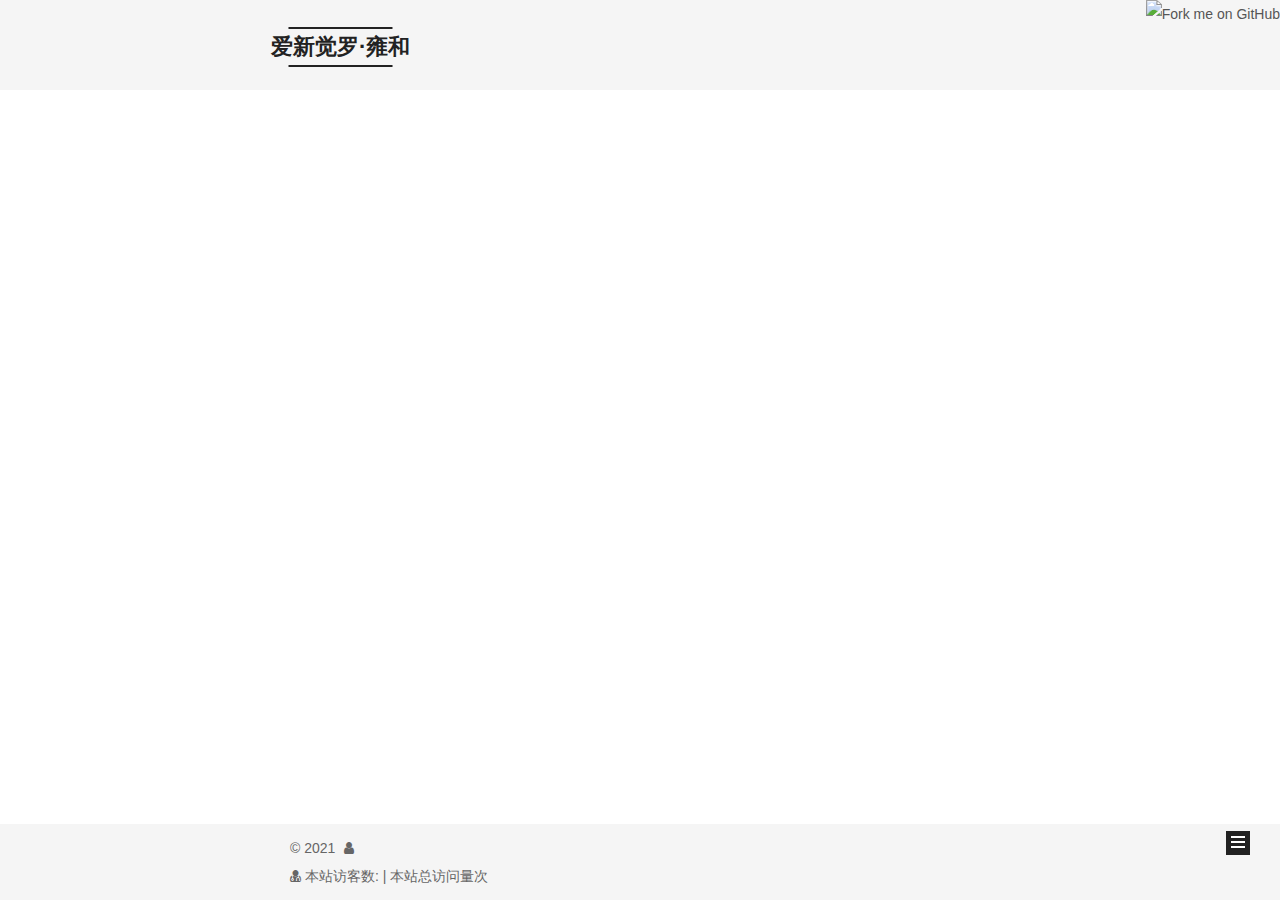
==== commit caab38fe: "Site updated: 2021-02-16 17:49:09" ====
--- a/archives/index.html
+++ b/archives/index.html
@@ -402,9 +402,7 @@
     <div class="sidebar-inner">
 
       
-      <!-- Insert clustrmaps.com start -->
-      <a href="https://clustrmaps.com/site/1bd3h"  title="Visit tracker"><img src="//www.clustrmaps.com/map_v2.png?d=PiFK_wyTZjD8HFpUwoVijSs30knUGUvvFXAQ2R6xVOU&cl=ffffff" /></a>
-
+     
       
 
       <section class="site-overview-wrap sidebar-panel sidebar-panel-active">
@@ -456,7 +454,6 @@
             </div>
           
 
-<iframe frameborder="no" border="0" marginwidth="0" marginheight="0" width=330 height=86 src="//music.163.com/outchain/player?type=2&id=31721697&auto=1&height=66"></iframe>
           
             <div class="links-of-author motion-element">
                 
@@ -489,9 +486,12 @@
       
 
       
-
     </div>
+     <!-- Insert clustrmaps.com start -->
+      <a href="https://clustrmaps.com/site/1bd3h"  title="Visit tracker"><img src="//www.clustrmaps.com/map_v2.png?d=PiFK_wyTZjD8HFpUwoVijSs30knUGUvvFXAQ2R6xVOU&cl=ffffff" /></a>
+
   </aside>
+  
 
 
         
@@ -501,7 +501,7 @@
     <footer id="footer" class="footer">
       <div class="footer-inner">
         <script async src="https://busuanzi.ibruce.info/busuanzi/2.3/busuanzi.pure.mini.js"></script>
-<div class="copyright">&copy; <span itemprop="copyrightYear">2020</span>
+<div class="copyright">&copy; <span itemprop="copyrightYear">2021</span>
   <span class="with-love">
     <i class="fa fa-user"></i>
   </span>
--- a/css/main.css
+++ b/css/main.css
@@ -1822,7 +1822,7 @@
   width: 4px;
   height: 4px;
   border-radius: 50%;
-  background: #b50150;
+  background: #00f5ff;
 }
 .links-of-blogroll {
   font-size: 13px;
